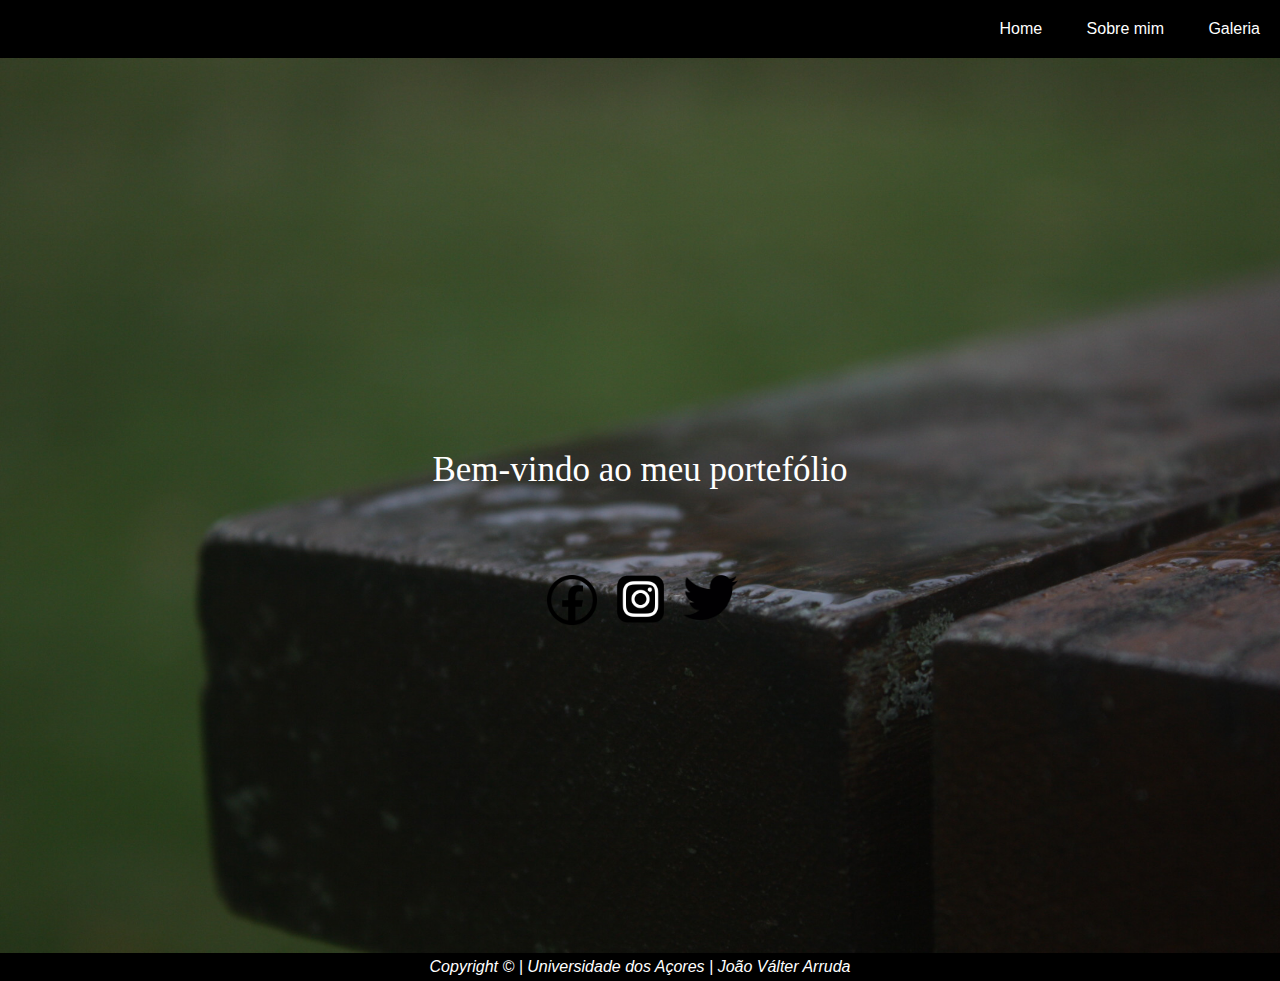
==== index.html @ 1596d5bf "commit inicial" ====
<!DOCTYPE html>
<html lang="PT">
<head>
    <meta charset="UTF-8">
    <title>O meu portefólio</title>
    <link rel="stylesheet" href="css/style.css">
    <link rel="icon" type="image/x-icon" href="/img/favicon_1.png">
    <meta name="viewport" content="width=device-width,initial-scale=1.0">
</head>
<body>
    <nav id="menu-horizontal">
        <ul>
            <li>
                <a href="index.html">Home</a>
            </li>
            <li>
                <a href="sobre-mim.html">Sobre mim</a>
            </li>
            <li>
                <a href="galeria.html">Galeria</a>
            </li>
        </ul>
    </nav>
    <div class="container">
        <!--<img id="background" src="img/banco_fundo.jpg" alt="Banco">!-->
        <div id="centrado">
            Bem-vindo ao meu portefólio <br><br><br>
            <a href="https://www.facebook.com/joaovalterarruda"><img id="fb" src ="img/fb_logo.png" alt="Facebook"></a>
            <a href="https://www.instagram.com/joaovalter47"><img id="insta" src ="img/insta_logo.png" alt="Instagram"></a>
            <a href="https://twitter.com/Joao_Valter47"><img id="twitter" src ="img/twitter_logo.png" alt="Twitter"></a>
        </div>
    </div>
    <footer>
        <p>Copyright &copy; | Universidade dos Açores | João Válter Arruda</p>
    </footer>
</body>
</html>
---- css/style.css ----
/*@import url('https://fonts.googleapis.com/css2?family=Open+Sans&display=swap');*/

*{
    margin: 0;
    padding: 0;
    box-sizing: border-box;
    font-family: 'Open Sans', sans-serif;
}
#menu-horizontal ul{
    list-style: none;
    padding: 0;
    background-color: black;
    text-align: right;
}
#menu-horizontal ul li{
    display: inline;
}
#menu-horizontal ul li a{
    color: #FFF;
    padding: 20px;
    display: inline-block;
    text-decoration: none;
    transition: background .5s;
}
#menu-horizontal ul li a:hover{
    background-color: blue;
}
#background{
    width: 100%;
    height: 90%;
    padding: 0;
}
footer p {
    clear:left;
    width: 100%;
    background-color: black;
    color: white;
    padding: 5px;
    text-align: center;
    position: absolute;
    margin-top: -5px;
    font-style: italic;
}
footer{
    padding: 0;
}

#centrado {
    position: absolute;
    left: 0;
    top:50%;
    width: 100%;
    text-align: center;
    font-size: 35px;
    color: #FFFFFF;
    font-family: cursive;
}
body{
    margin: 0;
    padding: 0;
}
#sobre-mim{
    border-radius: 20px;
}
#sobre{
    vertical-align: top;
}

.header-left ol{
    width: auto;
    float: left;
    display: block;
    background-color: #6899D3;
    /*margin: 0; //RESET DEFAULT
    padding: 0; // RESET DEFAULT*/
}
.container-galeria{
    display: grid;
    grid-template-columns: repeat(6,1fr);
    grid-auto-rows: 300px;
    padding: 5px;
    grid-gap: 5px;
}
.item-galeria{
    position: relative;
}
.item-galeria .img-galeria{
    width: 100%;
    height: 100%;
    object-fit: cover;
}
.item-galeria .titulo-imagem{
    position: absolute;
    background-color: black;
    left: 0;
    bottom: 0;
    width: 100%;
    color: white;
    padding: 10px;
    font-size: 16pt;
    font-family: 'Open Sans', sans-serif;
}
#fb{
    width: 50px;
    margin-left: 5px;
}
#insta{
    width: 69px;
}
#twitter{
    width: 55px;
}
.container{
    background-image: url("/img/IMG_9263.jpg");
    background-size: cover;
    background-repeat: no-repeat;
    height: 100vh;
}
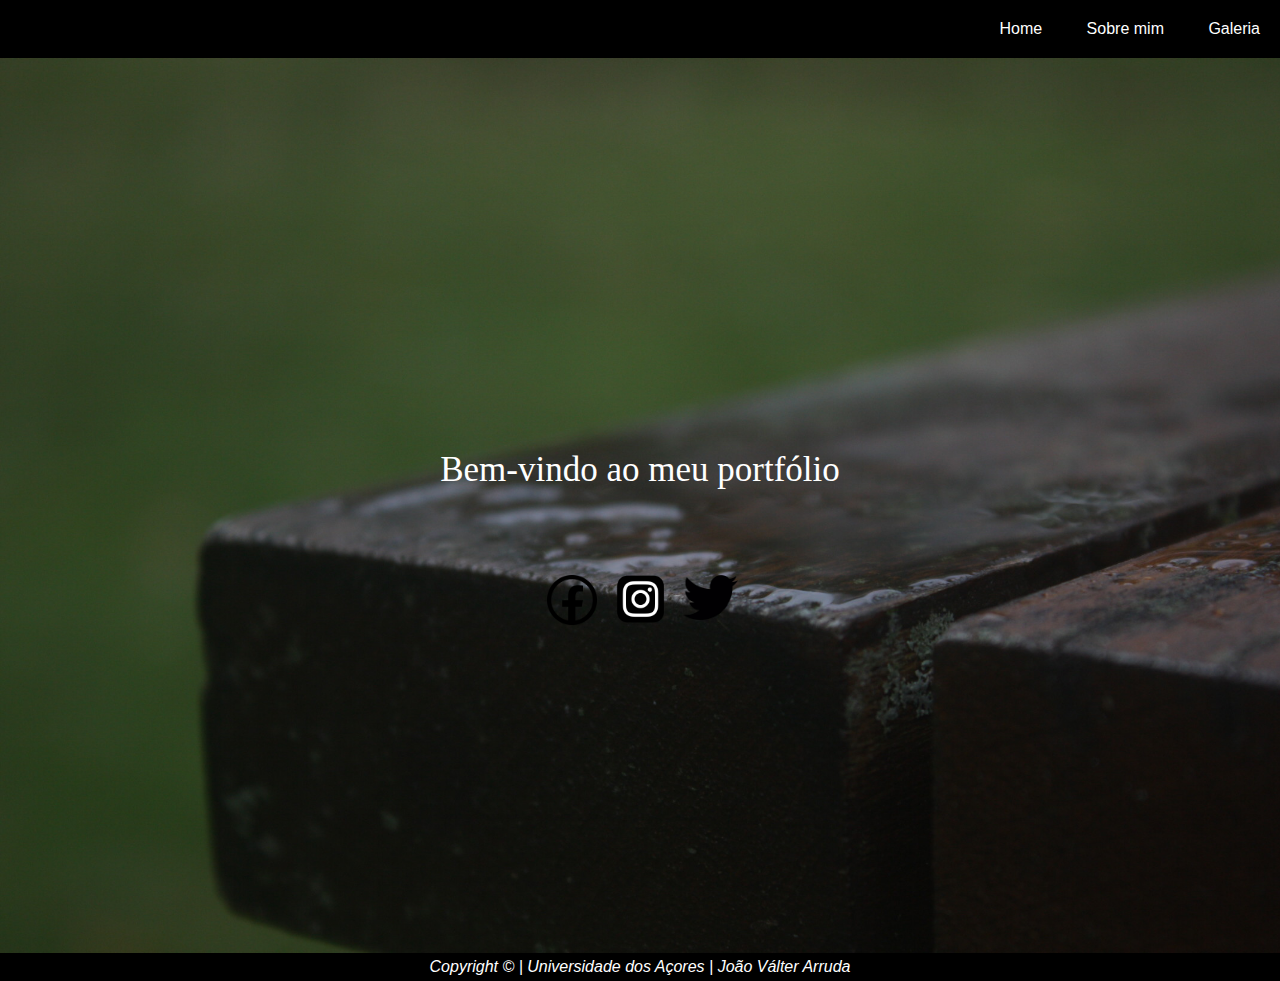
==== commit 6725d38d: "atualização das descrições e bugs" ====
--- a/index.html
+++ b/index.html
@@ -4,7 +4,7 @@
     <meta charset="UTF-8">
     <title>O meu portefólio</title>
     <link rel="stylesheet" href="css/style.css">
-    <link rel="icon" type="image/x-icon" href="/img/favicon_1.png">
+    <link rel="icon" type="image/x-icon" href="./img/favicon_1.png">
     <meta name="viewport" content="width=device-width,initial-scale=1.0">
 </head>
 <body>
@@ -22,9 +22,9 @@
         </ul>
     </nav>
     <div class="container">
-        <!--<img id="background" src="img/banco_fundo.jpg" alt="Banco">!-->
+        <!--<img id="background" src="img/IMG_9263.jpg" alt="Banco">!-->
         <div id="centrado">
-            Bem-vindo ao meu portefólio <br><br><br>
+            Bem-vindo ao meu portfólio <br><br><br>
             <a href="https://www.facebook.com/joaovalterarruda"><img id="fb" src ="img/fb_logo.png" alt="Facebook"></a>
             <a href="https://www.instagram.com/joaovalter47"><img id="insta" src ="img/insta_logo.png" alt="Instagram"></a>
             <a href="https://twitter.com/Joao_Valter47"><img id="twitter" src ="img/twitter_logo.png" alt="Twitter"></a>
--- a/css/style.css
+++ b/css/style.css
@@ -111,7 +111,7 @@
     width: 55px;
 }
 .container{
-    background-image: url("/img/IMG_9263.jpg");
+    background-image: url("../img/IMG_9263.jpg");
     background-size: cover;
     background-repeat: no-repeat;
     height: 100vh;
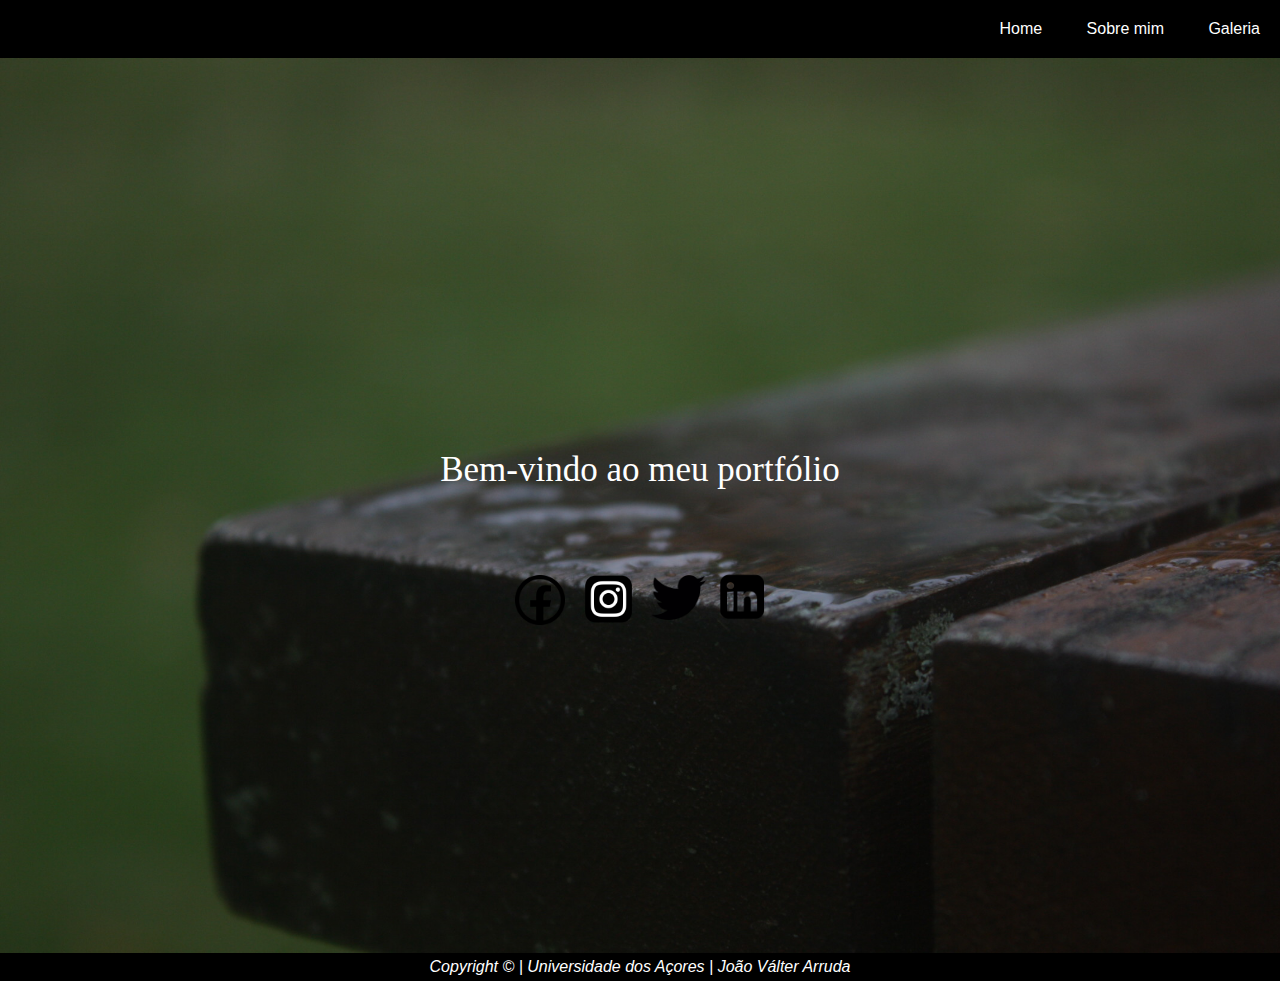
==== commit 3d05161c: "adição do logo e link para Linkedin" ====
--- a/index.html
+++ b/index.html
@@ -28,6 +28,9 @@
             <a href="https://www.facebook.com/joaovalterarruda"><img id="fb" src ="img/fb_logo.png" alt="Facebook"></a>
             <a href="https://www.instagram.com/joaovalter47"><img id="insta" src ="img/insta_logo.png" alt="Instagram"></a>
             <a href="https://twitter.com/Joao_Valter47"><img id="twitter" src ="img/twitter_logo.png" alt="Twitter"></a>
+            <a href="https://www.linkedin.com/in/jo%C3%A3o-v%C3%A1lter-arruda-546829257/">
+                <img id="linkedin" src ="img/linkedin_logo.png" alt="Linkedin">
+            </a>
         </div>
     </div>
     <footer>
--- a/css/style.css
+++ b/css/style.css
@@ -110,6 +110,10 @@
 #twitter{
     width: 55px;
 }
+#linkedin{
+    width: 55px;
+}
+
 .container{
     background-image: url("../img/IMG_9263.jpg");
     background-size: cover;
